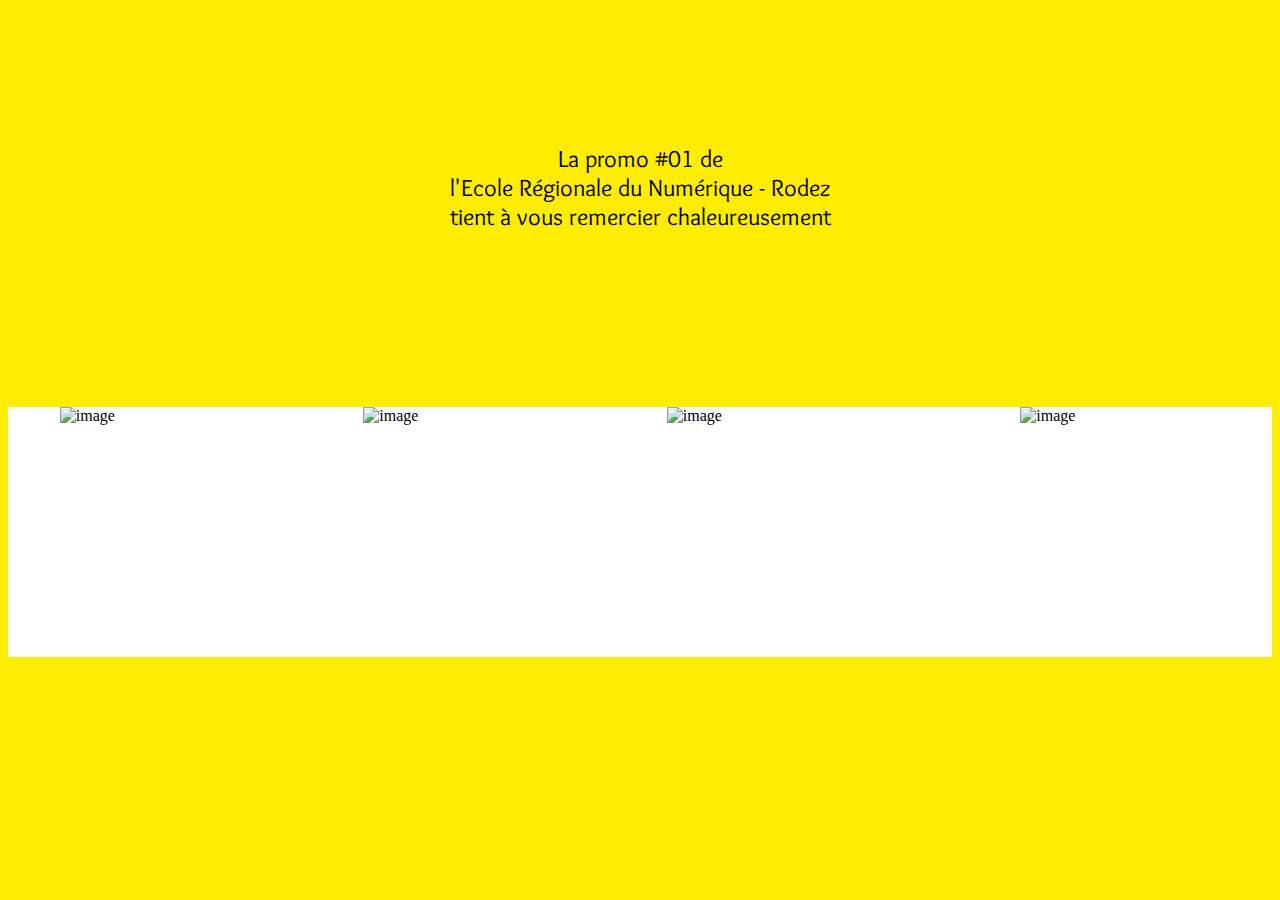
==== index2.html @ 8d77c5c6 "Replacement logos" ====
<!-- *********************************************
	Nom de fichier / projet : index2.html / Ribbon
	Auteur : Grégory et Ana
	Date de création : 13/12/17 14h19
	Date de modification : 13/12/17 14h19
	Description : Programme qui permet de couper un ruban 
					pour une cérémonie d'inauguration
**************************************************--> 

<!DOCTYPE html>
<html lang="fr">
	<head>
		<meta charset="utf-8" />
		<title>Remerciements</title>
		<link rel="stylesheet" type="text/css" href="style2.css"/>
	</head>
	<body>
		<!--Début page remerciement -->
		<header>
			<p class="txt-remerciement">
					La promo #01 de</br>
					l'Ecole Régionale du Numérique - Rodez</br>
					tient à vous remercier chaleureusement</p>
		</header>
		
		<footer>
			<div class="toutes-les-images">
				<div class="logo-cci">
					<img src="http://nantesstnazaire.cci.fr/sites/default/files/u64/cci-nantes-st-nazaire-logo.png" alt="image" width="100" height="100"/>
				</div>
				<div class="logo-rodez">
					<img src="http://patrimoine.rodezagglo.fr/fr/pays-art-histoire/images/rodez.png" alt="image" width="100" height="100"/>
				</div>
				<div class="logo-agglo">
					<img src="http://www.grandrodeznatation.fr/images/grn/logopartenaire/rodezagglo_lf.png" alt="image" width="100" height="100"/>
				</div>
				<div class="logo-en">
					<img src="http://www.ldnr.fr/wp-content/uploads/2017/05/LOGO_ERN-DROITE.png" alt="image" width="100" height="100"/>
				</div>
			</div>
		</footer>


	</body>
	</html>
---- style2.css ----
/*fonts*/
@import url('https://fonts.googleapis.com/css?family=Overlock');

body{
	background-color: #feed01;
}

.txt-remerciement{
	margin-top: 6em;
	margin-bottom: -6em;
	text-align: center;
	font-family: 'Overlock',cursive;
	font-size: x-large;
}

.toutes-les-images{
	background-color: #fff;
	margin-top: 20em;
	display: flex;
	justify-content: center;
	justify-content: space-around;
}

.logo-cci, .logo-cci img{
	width:200px;
	height:200px;
}

.logo-rodez, .logo-rodez img{
	width:200px;
	height:200px;
}

.logo-agglo, .logo-agglo img{
	width:250px;
	height:250px;
}

.logo-en, .logo-en img{
	width:200px;
	height:100px;
}
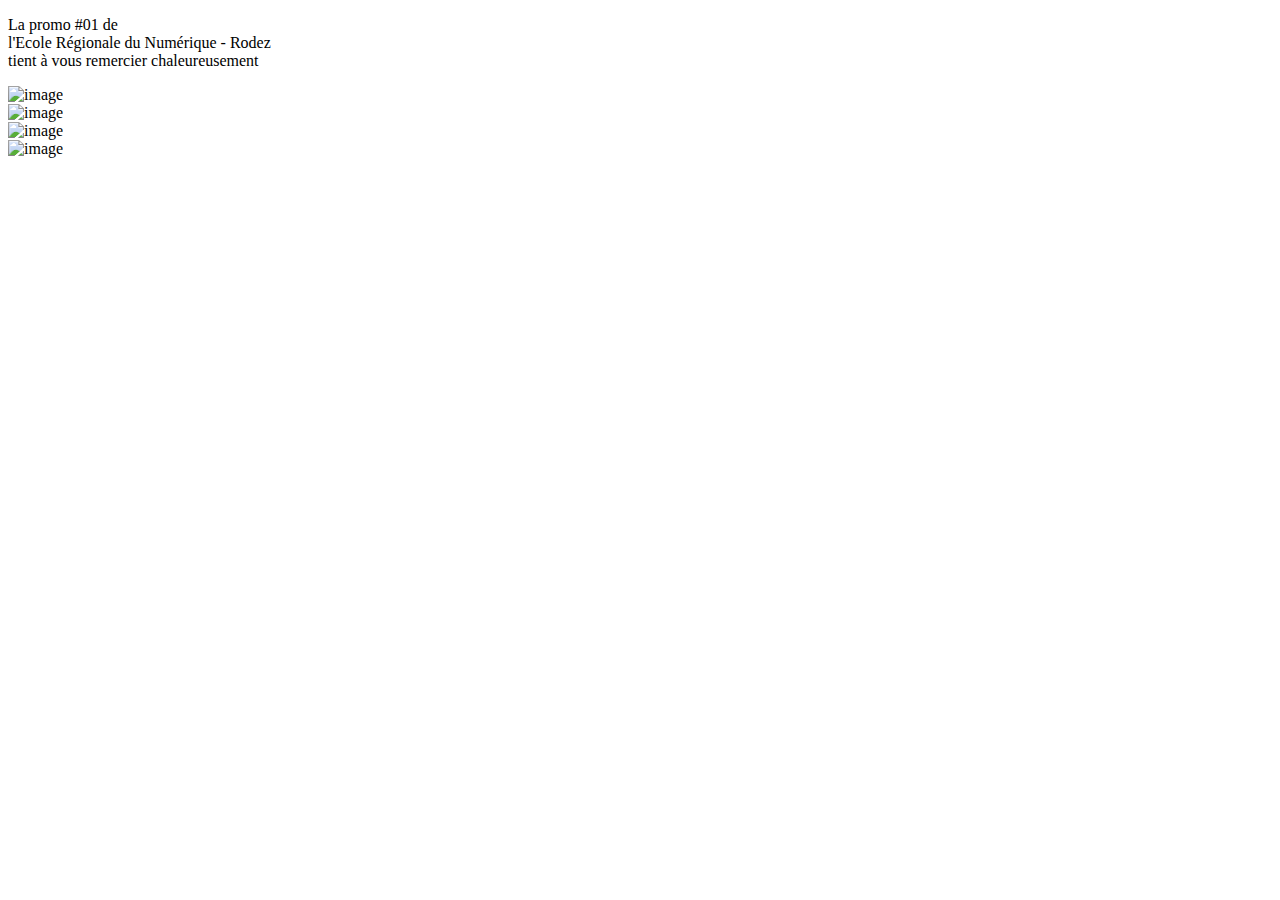
==== commit bff9f2c3: "Merge branch 'master' of https://github.com/Celine2/ribbon Image header + fond couleur rouge" ====
--- a/index2.html
+++ b/index2.html
@@ -12,7 +12,7 @@
 	<head>
 		<meta charset="utf-8" />
 		<title>Remerciements</title>
-		<link rel="stylesheet" type="text/css" href="style2.css"/>
+		<link rel="stylesheet" type="text/css" href="style3.css"/>
 	</head>
 	<body>
 		<!--Début page remerciement -->
@@ -28,14 +28,14 @@
 				<div class="logo-cci">
 					<img src="http://nantesstnazaire.cci.fr/sites/default/files/u64/cci-nantes-st-nazaire-logo.png" alt="image" width="100" height="100"/>
 				</div>
-				<div class="logo-rodez">
-					<img src="http://patrimoine.rodezagglo.fr/fr/pays-art-histoire/images/rodez.png" alt="image" width="100" height="100"/>
-				</div>
 				<div class="logo-agglo">
 					<img src="http://www.grandrodeznatation.fr/images/grn/logopartenaire/rodezagglo_lf.png" alt="image" width="100" height="100"/>
 				</div>
 				<div class="logo-en">
 					<img src="http://www.ldnr.fr/wp-content/uploads/2017/05/LOGO_ERN-DROITE.png" alt="image" width="100" height="100"/>
+				</div>
+				<div class="logo-rodez">
+					<img src="http://patrimoine.rodezagglo.fr/fr/pays-art-histoire/images/rodez.png" alt="image" width="100" height="100"/>
 				</div>
 			</div>
 		</footer>
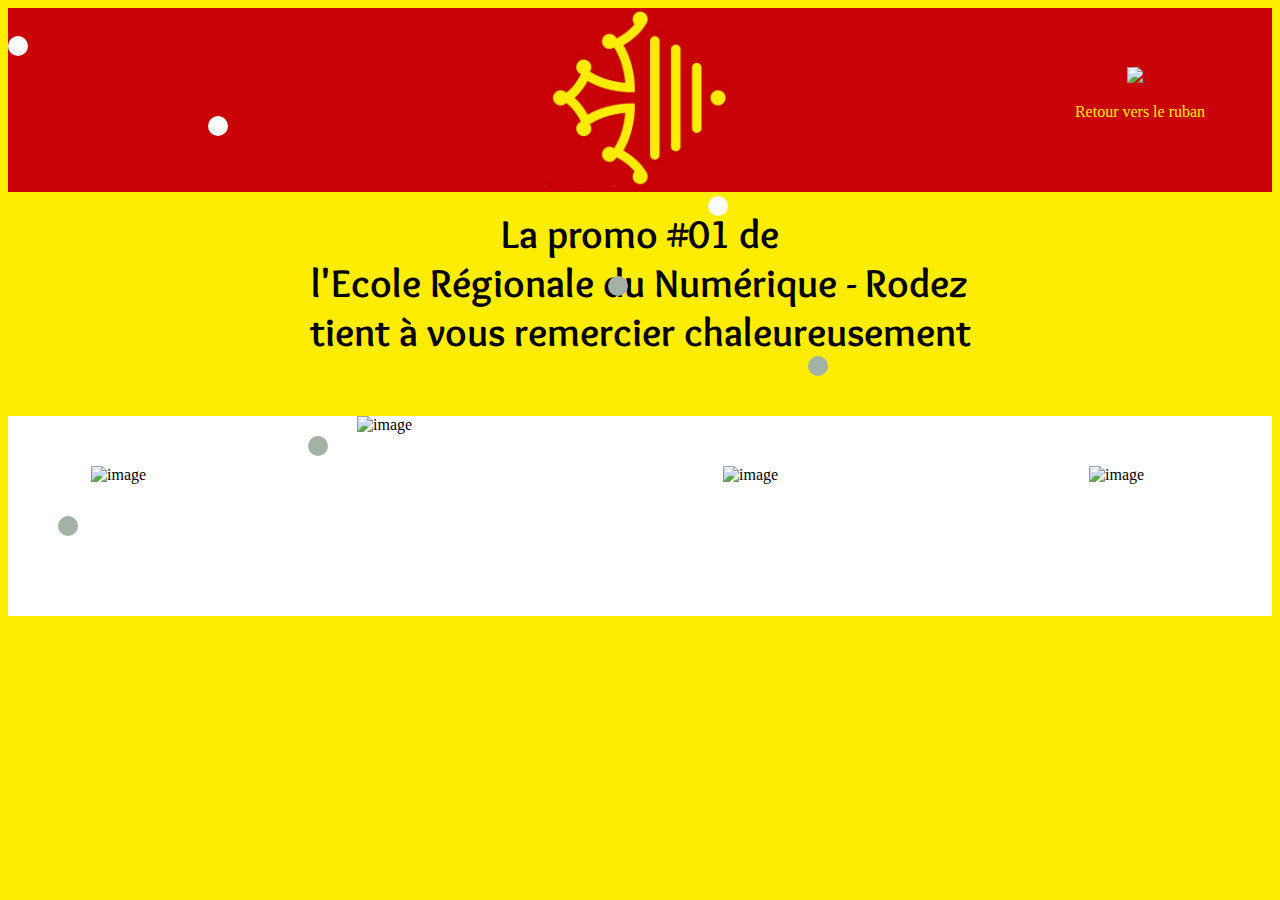
==== commit fe21275d: "Merge branch 'master' of https://github.com/Celine2/ribbon" ====
--- a/index2.html
+++ b/index2.html
@@ -12,17 +12,28 @@
 	<head>
 		<meta charset="utf-8" />
 		<title>Remerciements</title>
-		<link rel="stylesheet" type="text/css" href="style3.css"/>
+		<link rel="stylesheet" type="text/css" href="style2.css"/>
 	</head>
 	<body>
 		<!--Début page remerciement -->
 		<header>
-			<p class="txt-remerciement">
+			<div class="imageDeFond">
+				<img src="images/logo-occitanie-pyrenees-mediterannee.jpg" class="log-occitanie"/>
+			</div>
+			<div class="arrow">
+				<a href="index.html"><img src="images/dot-arrow.png" class="fleche" /></a>
+				<p class="text-fleche">Retour vers le ruban</p>
+			</div>
+			<!-- <p class="txt-remerciement">
+					La promo #01 de</br>
+					l'Ecole Régionale du Numérique - Rodez</br>
+					tient à vous remercier chaleureusement</p> -->
+		</header>
+		<!-- Confitti -->
+		<p class="txt-remerciement">
 					La promo #01 de</br>
 					l'Ecole Régionale du Numérique - Rodez</br>
 					tient à vous remercier chaleureusement</p>
-		</header>
-		
 		<footer>
 			<div class="toutes-les-images">
 				<div class="logo-cci">
@@ -40,7 +51,31 @@
 			</div>
 		</footer>
 
-
+		<!-- Confetti-->
+		</div>
+			<div class="confetti confetti1"></div>
+			<div class="confetti confetti2"></div>
+			<div class="confetti confetti3"></div>
+			<div class="confetti confetti4"></div>
+			<div class="confetti confetti5"></div>
+			<div class="confetti confetti6"></div>
+			<div class="confetti confetti7"></div>
+			<div class="confetti confetti8"></div>
+			<div class="confetti confetti9"></div>
+			<div class="confetti confetti10"></div>
+			<div class="confetti confetti11"></div>
+			<div class="confetti confetti12"></div>
+			<div class="confetti confetti13"></div>
+			<div class="confetti confetti14"></div>
+			<div class="confetti confetti15"></div>
+			<div class="confetti confetti16"></div>
+			<div class="confetti confetti17"></div>
+			<div class="confetti confetti18"></div>
+			<div class="confetti confetti19"></div>
+			<div class="confetti confetti20"></div>
+			<div class="confetti confetti21"></div>
+			<div>
+		</div>
 	</body>
 	</html>
 
--- a/style2.css
+++ b/style2.css
@@ -0,0 +1,220 @@
+@import url('https://fonts.googleapis.com/css?family=Overlock');
+
+body{
+	background-color: #feed01;
+}
+
+.imageDeFond {
+	text-align: center;   
+	background-color: #c90205;
+}
+
+.log-occitanie{
+	height: 180px;
+}
+.arrow{
+	text-align: center;
+	margin-left: 1000px;
+	margin-top:-125px;
+}
+body .fleche{
+	height: 50px;
+	margin-right: 10px;
+}
+
+body .text-fleche{
+	color: #feed01;
+}
+.imageDeFond .log-occitanie{
+	text-align: center;
+	
+}
+
+.txt-remerciement{
+	text-align: center;
+	font-family: 'Overlock',cursive;
+	font-weight: bold; 
+	font-size: 40px;
+	padding-top: 1.2em;
+	padding-bottom: 0.5em;
+
+}
+
+footer{
+	background-color: #fff;
+}
+
+.toutes-les-images {
+	display: flex;
+	justify-content: space-around;
+	align-items: center;
+}
+
+.logo-cci, .logo-cci img{
+	width:100px;
+	height:100px;
+}
+
+.logo-rodez, .logo-rodez img{
+	width:100px;
+	height:100px;
+}
+
+.logo-agglo, .logo-agglo img{
+	width:200px;
+	height:200px;
+}
+
+.logo-en, .logo-en img{
+	width:200px;
+	height:100px;
+}
+
+/* Conffeti */
+.confetti
+{
+width: 20px;
+height: 20px;
+margin-top: -100px;
+-moz-border-radius: 30px;
+-webkit-border-radius: 30px;
+border-radius: 30px;
+position:relative;
+animation:confetti 3s;
+-webkit-animation:confetti 3s;
+animation-direction: alternate-reverse;
+animation-iteration-count: infinite;
+-moz-animation-iteration-count: infinite;
+-webkit-animation-iteration-count: infinite;
+-o-animation-iteration-count: infinite;
+}
+@keyframes confetti
+{
+0% {top:0px;}
+100% {top:1500px;}
+}
+@-webkit-keyframes confetti
+{
+0% {top:0px;}
+100% {top:1500px;}
+}
+.confetti1, .confetti2, .confetti3, .confetti4 {
+background-color: #a4b1a5;
+}
+.confetti1 .confetti12 {
+animation-delay:1s;
+-webkit-animation-delay:1s;
+}
+.confetti1 {
+margin-left: 50px;
+}
+.confetti2 {
+margin-left: 300px;
+}
+.confetti3, .confetti6, .confetti20 {
+animation-delay:1.5s;
+-webkit-animation-delay:1.5s;
+}
+.confetti3 {
+margin-left: 800px;
+}
+.confetti4 {
+margin-left: 600px;
+animation-delay:3s;
+-webkit-animation-delay:3s;
+}
+.confetti5, .confetti6, .confetti7 {
+background-color: #fbfcfa;
+}
+.confetti5 {
+margin-left: 700px;
+}
+.confetti6 {
+margin-left: 200px;
+}
+.confetti7, .confetti8 {
+animation-delay:4.5s;
+-webkit-animation-delay:4.5s;
+}
+.confetti17 {
+margin-left: 100px;
+}
+.confetti8, .confetti9, .confetti10, .confetti11 {
+background-color: #5e625c;
+}
+.confetti8 {
+margin-left: 1200px;
+}
+.confetti9 {
+margin-left: 900px;
+}
+.confetti10, .confetti14, .confetti18 {
+animation-delay:2.5s;
+-webkit-animation-delay:2.5s;
+}
+.confetti10 {
+margin-left: 550px;
+}
+.confetti11 {
+margin-left: 350px;
+animation-delay:2s;
+-webkit-animation-delay:2s;
+}
+.confetti12, .confetti13, .confetti14 {
+background-color: #f5d44d;
+}
+.confetti12 {
+margin-left: 1100px;
+}
+.confetti13 {
+margin-left: 620px;
+animation-delay:4s;
+-webkit-animation-delay:4s;
+}
+.confetti14 {
+margin-left: 570px;
+}
+.confetti15, .confetti16, .confetti17, .confetti18 {
+background-color: #e44301;
+}
+.confetti15 {
+margin-left: 650px;
+}
+.confetti16 {
+margin-left: 100px;
+animation-delay:4s;
+-webkit-animation-delay:4s;
+}
+.confetti17, .confetti21 {
+animation-delay:.5s;
+-webkit-animation-delay:.5s;
+}
+.confetti17 {
+margin-left: 250px;
+}
+.confetti18 {
+margin-left: 450px;
+}
+.confetti19, .confetti20, .confetti21 {
+background-color: #a9954d;
+}
+.confetti19 {
+margin-left: 450px;
+}
+.confetti20 {
+margin-left: 850px;
+}
+.confetti21 {
+margin-left: 200px;
+}
+.confetti1, .confetti2 {
+background-color: #a4b1a5;
+}
+.confetti1 {
+margin-left: 50px;
+animation-delay:1s;
+-webkit-animation-delay:1s;
+}
+.confetti2 {
+margin-left: 300px;
+}
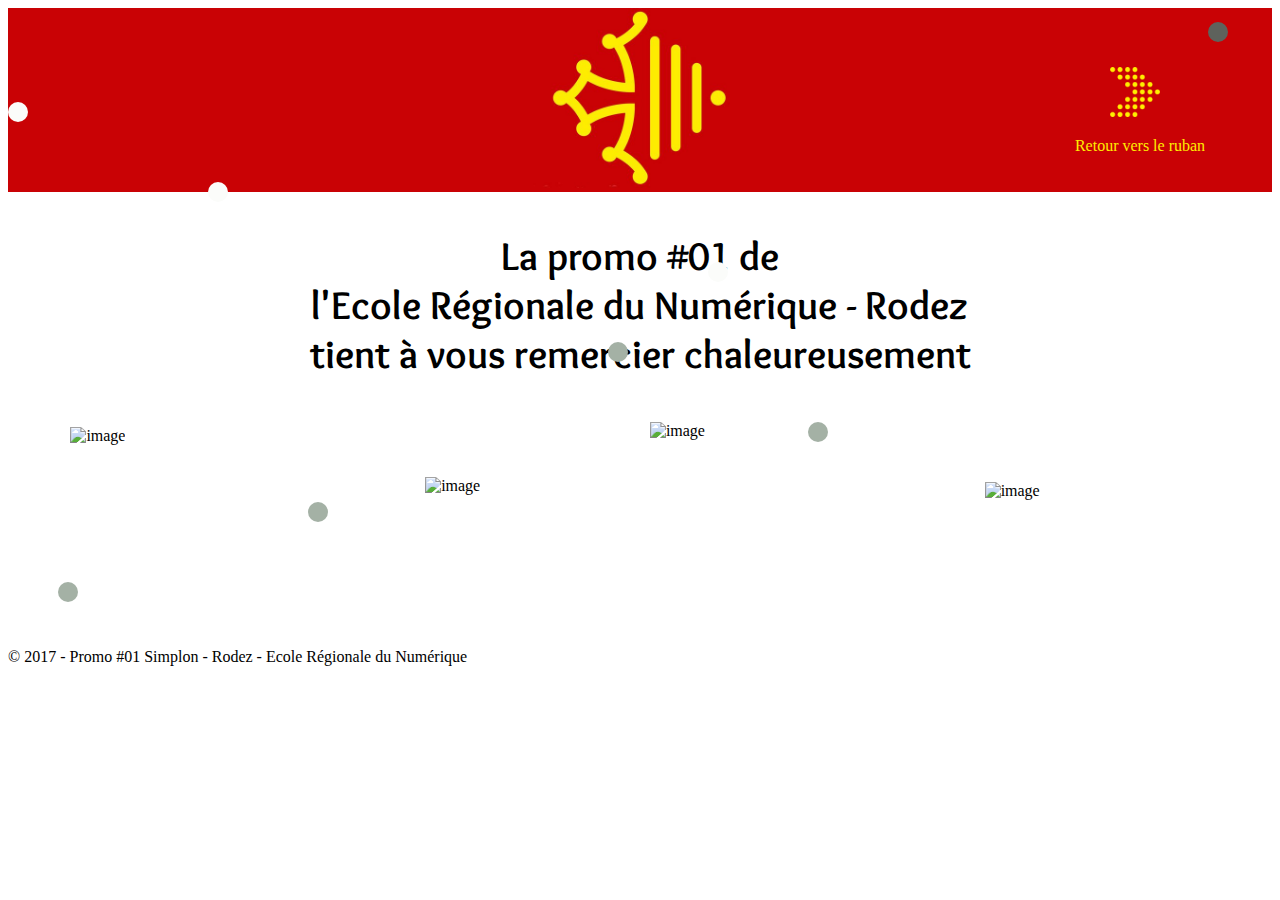
==== commit bf5ae34f: "Merge branch 'master' of https://github.com/Celine2/ribbon" ====
--- a/index2.html
+++ b/index2.html
@@ -36,6 +36,9 @@
 					tient à vous remercier chaleureusement</p>
 		<footer>
 			<div class="toutes-les-images">
+				<div class="logo-simplon">
+					<img src="https://www.defi-metiers.fr/sites/default/files/doc-kelios/Logo/2016/05/24/simplon.logo.png" alt="image" width="100" height="100"/>
+				</div>
 				<div class="logo-cci">
 					<img src="http://nantesstnazaire.cci.fr/sites/default/files/u64/cci-nantes-st-nazaire-logo.png" alt="image" width="100" height="100"/>
 				</div>
@@ -45,12 +48,9 @@
 				<div class="logo-en">
 					<img src="http://www.ldnr.fr/wp-content/uploads/2017/05/LOGO_ERN-DROITE.png" alt="image" width="100" height="100"/>
 				</div>
-				<div class="logo-rodez">
-					<img src="http://patrimoine.rodezagglo.fr/fr/pays-art-histoire/images/rodez.png" alt="image" width="100" height="100"/>
-				</div>
 			</div>
 		</footer>
-
+		<p>&copy 2017 - Promo #01 Simplon - Rodez - Ecole Régionale du Numérique</p>
 		<!-- Confetti-->
 		</div>
 			<div class="confetti confetti1"></div>
--- a/style2.css
+++ b/style2.css
@@ -1,7 +1,7 @@
 @import url('https://fonts.googleapis.com/css?family=Overlock');
 
 body{
-	background-color: #feed01;
+	background-color: #fff;
 }
 
 .imageDeFond {
@@ -35,8 +35,8 @@
 	font-family: 'Overlock',cursive;
 	font-weight: bold; 
 	font-size: 40px;
-	padding-top: 1.2em;
-	padding-bottom: 0.5em;
+	padding-top: 0.9em;
+	padding-bottom: 0.1em;
 
 }
 
@@ -55,19 +55,19 @@
 	height:100px;
 }
 
-.logo-rodez, .logo-rodez img{
-	width:100px;
-	height:100px;
+.logo-simplon, .logo-simplon img{
+	width:230px;
+	height:200px;
 }
 
 .logo-agglo, .logo-agglo img{
-	width:200px;
-	height:200px;
+	width:210px;
+	height:210px;
 }
 
 .logo-en, .logo-en img{
-	width:200px;
-	height:100px;
+	width:225px;
+	height:90px;
 }
 
 /* Conffeti */
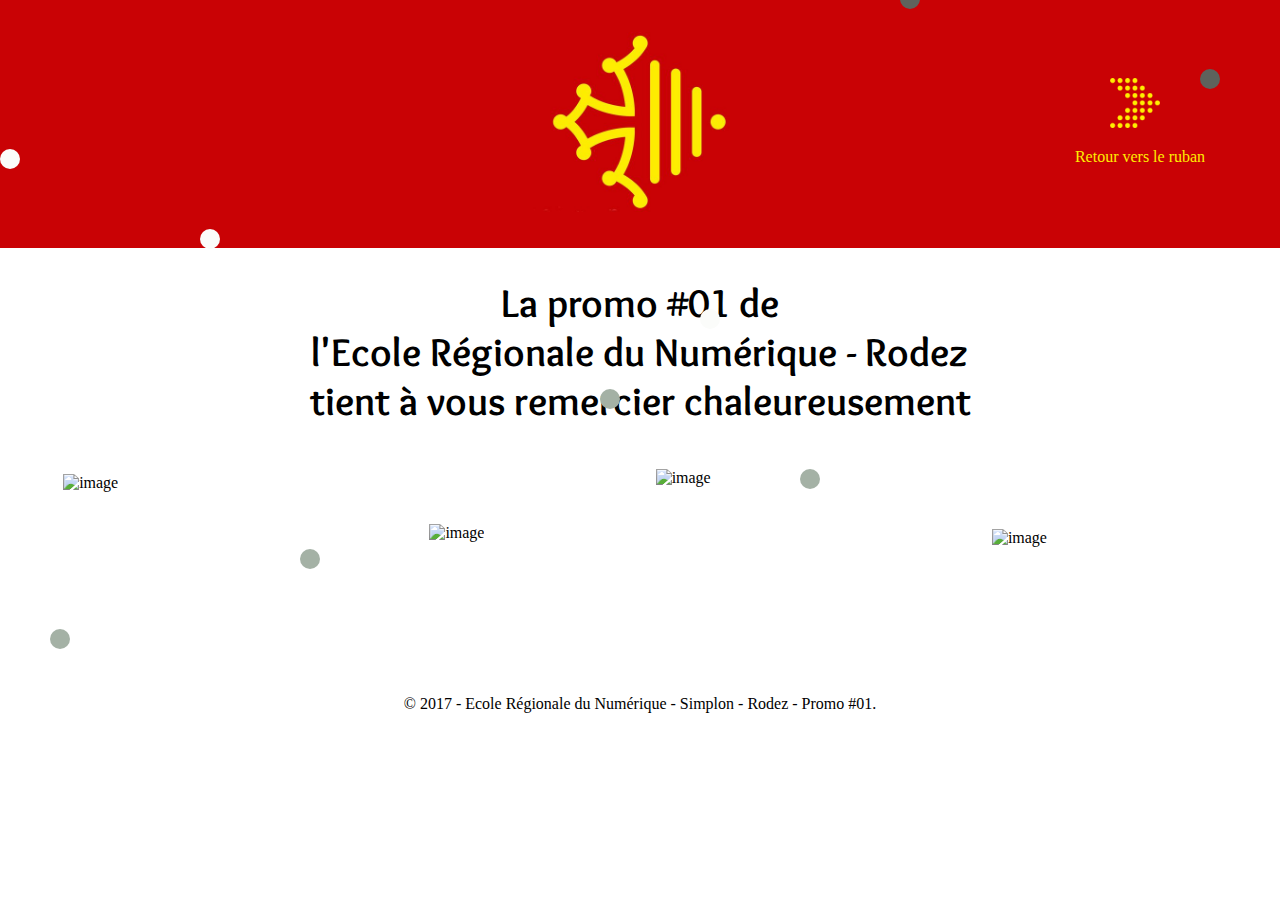
==== commit e5ea3b86: "Merge branch 'master' of https://github.com/Celine2/ribbon into gh-pagm" ====
--- a/index2.html
+++ b/index2.html
@@ -50,7 +50,7 @@
 				</div>
 			</div>
 		</footer>
-		<p>&copy 2017 - Promo #01 Simplon - Rodez - Ecole Régionale du Numérique</p>
+		<p class="copyright">&copy 2017 - Ecole Régionale du Numérique - Simplon - Rodez - Promo #01.</p>
 		<!-- Confetti-->
 		</div>
 			<div class="confetti confetti1"></div>
--- a/style2.css
+++ b/style2.css
@@ -1,6 +1,8 @@
 @import url('https://fonts.googleapis.com/css?family=Overlock');
 
 body{
+	margin: 0;
+	background-color: #feed01;
 	background-color: #fff;
 }
 
@@ -10,12 +12,14 @@
 }
 
 .log-occitanie{
+	padding-bottom: 2em;
+	padding-top: 2em;
 	height: 180px;
 }
 .arrow{
 	text-align: center;
 	margin-left: 1000px;
-	margin-top:-125px;
+	margin-top:-170px;
 }
 body .fleche{
 	height: 50px;
@@ -35,7 +39,7 @@
 	font-family: 'Overlock',cursive;
 	font-weight: bold; 
 	font-size: 40px;
-	padding-top: 0.9em;
+	padding-top: 1.8em;
 	padding-bottom: 0.1em;
 
 }
@@ -56,7 +60,7 @@
 }
 
 .logo-simplon, .logo-simplon img{
-	width:230px;
+	width:240px;
 	height:200px;
 }
 
@@ -218,3 +222,7 @@
 .confetti2 {
 margin-left: 300px;
 }
+
+.copyright {
+	text-align: center;
+}
